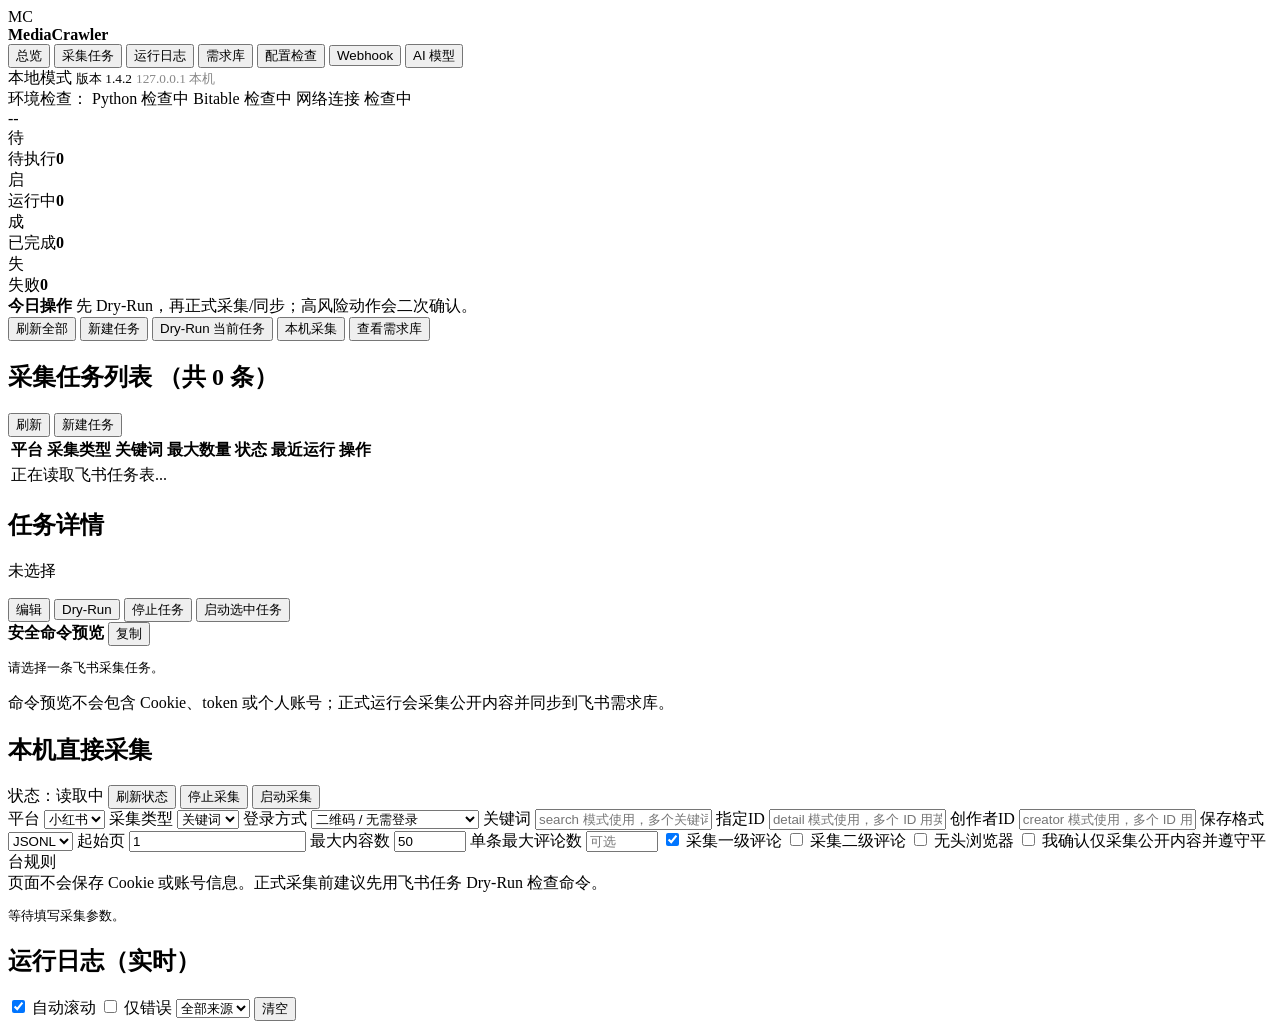
==== api/webui/index.html @ c1ce4d2c "feat: UI cleanup - remove title, move IP to footer, secondary pages for settings" ====
<!doctype html>
<html lang="zh-CN">
  <head>
    <meta charset="UTF-8" />
    <meta name="viewport" content="width=device-width, initial-scale=1.0" />
    <title>MediaCrawler 控制台</title>
    <link rel="stylesheet" href="/static/dashboard.css" />
  </head>
  <body>
    <div class="app-shell">
      <aside class="sidebar">
        <div class="brand">
          <div class="brand-mark">MC</div>
          <strong>MediaCrawler</strong>
        </div>
        <nav class="nav">
          <button class="nav-item active" data-section="overview">总览</button>
          <button class="nav-item" data-section="tasks">采集任务</button>
          <button class="nav-item" data-section="logs">运行日志</button>
          <button class="nav-item" data-section="data">需求库</button>
          <button class="nav-item" data-section="config">配置检查</button>
          <button class="nav-item" data-section="webhook">Webhook</button>
            <button class="nav-item" data-section="llm">AI 模型</button>
        </nav>
        <div class="sidebar-footer">
          <span class="local-dot"></span>
          <span>本地模式</span>
          <small>版本 1.4.2</small>
          <small style="color:#888;margin-top:2px;">127.0.0.1 本机</small>
        </div>
      </aside>

      <main class="workspace">
        <header class="topbar">
  
          <div class="checks" id="envChecks">
            <span>环境检查：</span>
            <span class="check pending">Python 检查中</span>
            <span class="check pending">Bitable 检查中</span>
            <span class="check pending">网络连接 检查中</span>
          </div>
          <div class="clock" id="clock">--</div>
        </header>

        <section class="kpis" id="kpiSection">
          <article class="metric">
            <div class="metric-icon blue">待</div>
            <div><span>待执行</span><strong id="countPending">0</strong></div>
          </article>
          <article class="metric">
            <div class="metric-icon green">启</div>
            <div><span>运行中</span><strong id="countRunning">0</strong></div>
          </article>
          <article class="metric">
            <div class="metric-icon blue">成</div>
            <div><span>已完成</span><strong id="countDone">0</strong></div>
          </article>
          <article class="metric">
            <div class="metric-icon red">失</div>
            <div><span>失败</span><strong id="countFailed">0</strong></div>
          </article>
        </section>

        <section class="quick-actions" id="quickActions">
          <div>
            <strong>今日操作</strong>
            <span>先 Dry-Run，再正式采集/同步；高风险动作会二次确认。</span>
          </div>
          <div class="actions">
            <button id="quickRefreshBtn">刷新全部</button>
            <button id="quickNewTaskBtn">新建任务</button>
            <button id="quickDryRunBtn">Dry-Run 当前任务</button>
            <button id="quickCrawlerBtn">本机采集</button>
            <button id="quickDataBtn">查看需求库</button>
          </div>
        </section>

        <section class="content-grid">
          <section class="panel task-panel">
            <div class="panel-head">
              <h2>采集任务列表 <span id="taskTotal">（共 0 条）</span></h2>
              <div class="actions">
                <button id="refreshBtn">刷新</button>
                <button id="newTaskBtn">新建任务</button>
              </div>
            </div>
            <div class="table-wrap">
              <table>
                <thead>
                  <tr>
                    <th>平台</th>
                    <th>采集类型</th>
                    <th>关键词</th>
                    <th>最大数量</th>
                    <th>状态</th>
                    <th>最近运行</th>
                    <th>操作</th>
                  </tr>
                </thead>
                <tbody id="taskRows">
                  <tr><td colspan="7" class="empty">正在读取飞书任务表...</td></tr>
                </tbody>
              </table>
            </div>
          </section>

          <aside class="panel detail-panel">
            <div class="panel-head">
              <h2>任务详情</h2>
              <span class="status-pill" id="selectedTaskStatus">未选择</span>
            </div>
            <dl class="details" id="taskDetails"></dl>
            <div class="task-actions">
              <button id="editTaskBtn">编辑</button>
              <button id="dryRunBtn">Dry-Run</button>
              <button id="stopRunnerBtn" class="danger">停止任务</button>
              <button id="startBtn" class="primary">启动选中任务</button>
            </div>
            <div class="command-head">
              <strong>安全命令预览</strong>
              <button id="copyCommandBtn">复制</button>
            </div>
            <pre class="command-box" id="commandBox">请选择一条飞书采集任务。</pre>
            <p class="safe-note">命令预览不会包含 Cookie、token 或个人账号；正式运行会采集公开内容并同步到飞书需求库。</p>
          </aside>
        </section>

        <!-- ===== 二级页面（点击导航后显示） ===== -->        <div id="page-data" class="page-panel" style="display:none;">        <section class="panel data-panel" id="dataSection">
          <div class="panel-head">
            <h2>需求库 / 导出文件</h2>
            <div class="actions">
              <span class="status-pill" id="dataStatsText">文件：0</span>
              <button id="refreshDataBtn">刷新文件</button>
            </div>
          </div>
          <div class="table-wrap">
            <table>
              <thead>
                <tr>
                  <th>文件</th>
                  <th>类型</th>
                  <th>记录数</th>
                  <th>大小</th>
                  <th>更新时间</th>
                  <th>操作</th>
                </tr>
              </thead>
              <tbody id="dataFileRows">
                <tr><td colspan="6" class="empty">正在读取导出文件...</td></tr>
              </tbody>
            </table>
          </div>
          <pre class="command-box preview-box" id="dataPreviewBox">选择一个 JSONL/CSV/SQLite 文件后，可预览或同步到飞书需求库。</pre>
        </section>

        </div>        <div id="page-config" class="page-panel" style="display:none;">        <section class="panel config-panel" id="configSection">
          <div class="panel-head">
            <h2>配置检查</h2>
            <button id="refreshConfigBtn">重新检查</button>
          </div>
          <div class="config-grid" id="configGrid"></div>
        </section>
  
        </div>        <div id="page-settings" class="page-panel" style="display:none;">        <section class="panel config-panel" id="webhookSection">
          <div class="panel-head">
            <h2>飞书 Webhook 通知</h2>
            <div class="actions">
              <span id="webhookStatus">状态：未配置</span>
              <button id="saveWebhookBtn">保存</button>
              <button id="testWebhookBtn">测试连接</button>
            </div>
          </div>
          <div class="config-grid" id="webhookGrid">
            <div class="config-item" style="grid-column: 1/-1;">
              <span>Webhook URL（飞书群机器人）</span>
              <input id="webhookUrlInput" type="url" placeholder="https://open.feishu.cn/open-apis/bot/v2/hook/xxxxxxxx" style="width:100%;height:36px;border:1px solid var(--line-strong);border-radius:6px;padding:0 10px;margin-top:8px;" />
            </div>
            <div class="config-item" style="grid-column: 1/-1;background:var(--blue-soft);">
              <span>使用方法</span>
              <div style="margin-top:6px;font-size:13px;line-height:1.8;">
                1. 打开飞书群 → 设置 → 群机器人 → 添加自定义机器人<br/>
                2. 复制 Webhook URL 粘贴到上方输入框，点击保存<br/>
                3. 点"测试连接"确认可用<br/>
                4. 采集完成后自动推送结果到群
              </div>
            </div>
          </div>
        </section>

        <section class="panel config-panel" id="llmSection">
          <div class="panel-head">
            <h2>LLM AI 模型配置</h2>
            <div class="actions">
              <span id="llmStatus">状态：未配置</span>
              <button id="saveLlmBtn">保存</button>
              <button id="testLlmBtn">测试连接</button>
            </div>
          </div>
          <div class="config-grid" id="llmGrid">
            <div class="config-item" style="grid-column: 1/-1;">
              <span>API Key</span>
              <input id="llmApiKeyInput" type="password" placeholder="输入 API Key（保存后不回显）" style="width:100%;height:36px;border:1px solid var(--line-strong);border-radius:6px;padding:0 10px;margin-top:8px;" />
            </div>
            <div class="config-item" style="grid-column: 1/-1;">
              <span>API URL</span>
              <input id="llmApiUrlInput" type="url" placeholder="https://api.deepseek.com/v1/chat/completions" style="width:100%;height:36px;border:1px solid var(--line-strong);border-radius:6px;padding:0 10px;margin-top:8px;" />
            </div>
            <div class="config-item" style="grid-column: 1/-1;">
              <span>模型名称</span>
              <input id="llmModelInput" type="text" placeholder="deepseek-v4-flash" style="width:100%;height:36px;border:1px solid var(--line-strong);border-radius:6px;padding:0 10px;margin-top:8px;" />
            </div>
            <div class="config-item" style="grid-column: 1/-1;background:var(--blue-soft);">
              <span>说明</span>
              <div style="margin-top:6px;font-size:13px;line-height:1.8;">
                配置 AI 痛点分析用的模型 API，支持任何 OpenAI 兼容接口。<br/>
                API Key 保存后不会明文回显，只显示前4位和后4位。<br/>
                如果不配置，AI 方案生成会使用预设模板代替。
              </div>
            </div>
          </div>
        </section>

        </div>        <section class="panel crawler-panel" id="crawlerSection">
          <div class="panel-head">
            <h2>本机直接采集</h2>
            <div class="actions">
              <span class="status-pill" id="crawlerStatusText">状态：读取中</span>
              <button id="refreshCrawlerBtn">刷新状态</button>
              <button id="stopCrawlerBtn">停止采集</button>
              <button id="startCrawlerBtn" class="primary">启动采集</button>
            </div>
          </div>
          <form class="control-form" id="crawlerForm">
            <label>平台
              <select name="platform">
                <option value="xhs">小红书</option>
                <option value="dy">抖音</option>
                <option value="ks">快手</option>
                <option value="bili">Bilibili</option>
                <option value="wb">微博</option>
                <option value="tieba">贴吧</option>
                <option value="zhihu">知乎</option>
              </select>
            </label>
            <label>采集类型
              <select name="crawler_type" id="crawlerType">
                <option value="search">关键词</option>
                <option value="detail">指定ID</option>
                <option value="creator">创作者</option>
              </select>
            </label>
            <label>登录方式
              <select name="login_type">
                <option value="qrcode">二维码 / 无需登录</option>
                <option value="phone">手机号</option>
                <option value="cookie">Cookie（不在页面输入）</option>
              </select>
            </label>
            <label class="mode-field" data-mode="search">关键词
              <input name="keywords" placeholder="search 模式使用，多个关键词用英文逗号分隔" />
            </label>
            <label class="mode-field" data-mode="detail">指定ID
              <input name="specified_ids" placeholder="detail 模式使用，多个 ID 用英文逗号分隔" />
            </label>
            <label class="mode-field" data-mode="creator">创作者ID
              <input name="creator_ids" placeholder="creator 模式使用，多个 ID 用英文逗号分隔" />
            </label>
            <label>保存格式
              <select name="save_option">
                <option value="jsonl">JSONL</option>
                <option value="csv">CSV</option>
                <option value="sqlite">SQLite</option>
                <option value="json">JSON</option>
                <option value="excel">Excel</option>
              </select>
            </label>
            <label>起始页
              <input name="start_page" type="number" min="1" value="1" />
            </label>
            <label>最大内容数
              <input name="max_notes_count" type="number" min="1" max="10000" value="50" />
            </label>
            <label>单条最大评论数
              <input name="max_comments_count" type="number" min="1" max="10000" placeholder="可选" />
            </label>
            <label class="checkline"><input name="enable_comments" type="checkbox" checked /> 采集一级评论</label>
            <label class="checkline"><input name="enable_sub_comments" type="checkbox" /> 采集二级评论</label>
            <label class="checkline"><input name="headless" type="checkbox" /> 无头浏览器</label>
            <label class="checkline confirm-line"><input name="confirm_public" type="checkbox" /> 我确认仅采集公开内容并遵守平台规则</label>
          </form>
          <div class="inline-note">页面不会保存 Cookie 或账号信息。正式采集前建议先用飞书任务 Dry-Run 检查命令。</div>
          <pre class="command-box preview-box" id="crawlerPayloadPreview">等待填写采集参数。</pre>
        </section>

        <section class="panel log-panel">
          <div class="panel-head">
            <h2>运行日志（实时）</h2>
            <div class="actions">
              <label><input type="checkbox" id="autoScroll" checked /> 自动滚动</label>
              <label><input type="checkbox" id="errorsOnly" /> 仅错误</label>
              <select id="logSource">
                <option value="all">全部来源</option>
                <option value="feishu">飞书任务</option>
                <option value="crawler">本机采集</option>
              </select>
              <button id="clearLogsBtn">清空</button>
            </div>
          </div>
          <div class="terminal" id="logBox"></div>
        </section>

        <!-- ===== LLM AI 模型配置 ===== -->
    </main>
    </div>

    <dialog id="taskDialog">
      <form method="dialog" class="task-form" id="taskForm">
        <div class="panel-head">
          <h2 id="taskDialogTitle">新建飞书采集任务</h2>
          <button id="closeTaskDialogBtn" type="button">关闭</button>
        </div>
        <input name="record_id" type="hidden" />
        <label>平台
          <select name="platform">
            <option>微博</option>
            <option>小红书</option>
            <option>抖音</option>
            <option>哔哩哔哩</option>
            <option>知乎</option>
            <option>贴吧</option>
          </select>
        </label>
        <label>采集类型
          <select name="crawler_type">
            <option>关键词</option>
            <option>详情</option>
            <option>创作者</option>
          </select>
        </label>
        <label>关键词
          <input name="keywords" placeholder="例如：旅游 攻略 杭州" />
        </label>
        <label>指定ID
          <input name="specified_id" placeholder="详情采集时填写" />
        </label>
        <label>创作者ID
          <input name="creator_id" placeholder="创作者采集时填写" />
        </label>
        <label>最大数量
          <input name="max_notes_count" type="number" value="50" min="1" max="10000" />
        </label>
        <label>登录方式
          <select name="login_type">
            <option>无需登录</option>
            <option>二维码</option>
            <option>cookie</option>
          </select>
        </label>
        <label>状态
          <select name="status">
            <option>待执行</option>
            <option>运行中</option>
            <option>已完成</option>
            <option>失败</option>
          </select>
        </label>
        <label class="checkline"><input name="enable_comments" type="checkbox" checked /> 采集一级评论</label>
        <label class="checkline"><input name="enable_sub_comments" type="checkbox" /> 采集二级评论</label>
        <button class="primary wide" id="submitTaskBtn" type="submit">保存到飞书任务表</button>
      </form>
    </dialog>

    <script src="/static/dashboard.js"></script>
  </body>
</html>
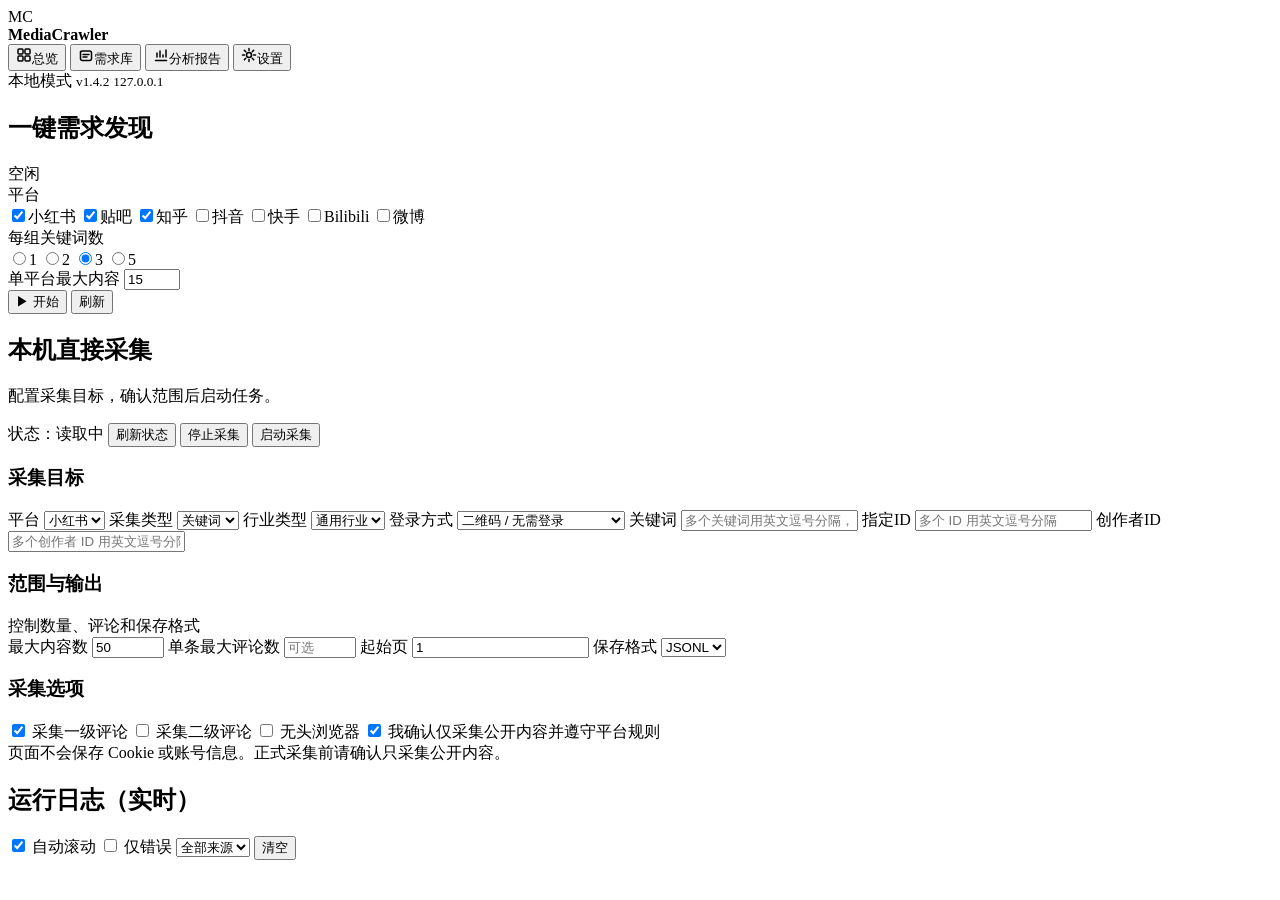
==== commit 7e9bd199: "feat: auto-demand pipeline, UI improvements, Feishu webhook fixes - Add auto-demand discovery pipeli" ====
--- a/api/webui/index.html
+++ b/api/webui/index.html
@@ -4,7 +4,7 @@
     <meta charset="UTF-8" />
     <meta name="viewport" content="width=device-width, initial-scale=1.0" />
     <title>MediaCrawler 控制台</title>
-    <link rel="stylesheet" href="/static/dashboard.css" />
+    <link rel="stylesheet" href="/static/dashboard.css?v=20260628-11" />
   </head>
   <body>
     <div class="app-shell">
@@ -14,54 +14,55 @@
           <strong>MediaCrawler</strong>
         </div>
         <nav class="nav">
-          <button class="nav-item active" data-section="overview">总览</button>
-          <button class="nav-item" data-section="tasks">采集任务</button>
-          <button class="nav-item" data-section="logs">运行日志</button>
-          <button class="nav-item" data-section="data">需求库</button>
-          <button class="nav-item" data-section="config">配置检查</button>
-          <button class="nav-item" data-section="webhook">Webhook</button>
-            <button class="nav-item" data-section="llm">AI 模型</button>
+          <button class="nav-item active" data-section="overview">
+            <svg width="16" height="16" viewBox="0 0 16 16" fill="none"><rect x="2" y="2" width="5" height="5" rx="1" stroke="currentColor" stroke-width="1.5"/><rect x="9" y="2" width="5" height="5" rx="1" stroke="currentColor" stroke-width="1.5"/><rect x="2" y="9" width="5" height="5" rx="1" stroke="currentColor" stroke-width="1.5"/><rect x="9" y="9" width="5" height="5" rx="1" stroke="currentColor" stroke-width="1.5"/></svg>总览
+          </button>
+          <button class="nav-item" data-section="data">
+            <svg width="16" height="16" viewBox="0 0 16 16" fill="none"><path d="M2.5 4.5v7c0 1 .8 2 2 2h7c1.2 0 2-1 2-2V6c0-1-.8-2-2-2H4.5c-1.2 0-2 1-2 2z" stroke="currentColor" stroke-width="1.5" stroke-linejoin="round"/><path d="M5 7.5h6M5 10h4" stroke="currentColor" stroke-width="1.5" stroke-linecap="round"/></svg>需求库
+          </button>
+          <button class="nav-item" data-section="analysis">
+            <svg width="16" height="16" viewBox="0 0 16 16" fill="none"><path d="M2.5 13.5h11" stroke="currentColor" stroke-width="1.5" stroke-linecap="round"/><path d="M4 10V6M7 10V4M10 10V8M13 10V3" stroke="currentColor" stroke-width="1.5" stroke-linecap="round"/></svg>分析报告
+          </button>
+          <button class="nav-item" data-section="settings">
+            <svg width="16" height="16" viewBox="0 0 16 16" fill="none"><circle cx="8" cy="8" r="2.5" stroke="currentColor" stroke-width="1.5"/><path d="M8 1.5v2M8 12.5v2M1.5 8h2M12.5 8h2M3.4 3.4l1.4 1.4M11.2 11.2l1.4 1.4M3.4 12.6l1.4-1.4M11.2 4.8l1.4-1.4" stroke="currentColor" stroke-width="1.5" stroke-linecap="round"/></svg>设置
+          </button>
         </nav>
         <div class="sidebar-footer">
-          <span class="local-dot"></span>
-          <span>本地模式</span>
-          <small>版本 1.4.2</small>
-          <small style="color:#888;margin-top:2px;">127.0.0.1 本机</small>
+          <span class="local-status"><span class="local-dot"></span>本地模式</span>
+          <small>v1.4.2</small>
+          <small>127.0.0.1</small>
         </div>
       </aside>
 
       <main class="workspace">
-        <header class="topbar">
-  
-          <div class="checks" id="envChecks">
-            <span>环境检查：</span>
-            <span class="check pending">Python 检查中</span>
-            <span class="check pending">Bitable 检查中</span>
-            <span class="check pending">网络连接 检查中</span>
-          </div>
-          <div class="clock" id="clock">--</div>
-        </header>
-
-        <section class="kpis" id="kpiSection">
+        <section class="kpis" id="kpiSection" hidden>
           <article class="metric">
-            <div class="metric-icon blue">待</div>
+            <div class="metric-icon blue">
+              <svg width="20" height="20" viewBox="0 0 20 20" fill="none"><circle cx="10" cy="10" r="7" stroke="#fff" stroke-width="2"/><path d="M10 7v3l2 2" stroke="#fff" stroke-width="1.8" stroke-linecap="round"/></svg>
+            </div>
             <div><span>待执行</span><strong id="countPending">0</strong></div>
           </article>
           <article class="metric">
-            <div class="metric-icon green">启</div>
+            <div class="metric-icon green">
+              <svg width="20" height="20" viewBox="0 0 20 20" fill="none"><path d="M4 10l4 4 8-8" stroke="#fff" stroke-width="2.2" stroke-linecap="round" stroke-linejoin="round"/></svg>
+            </div>
             <div><span>运行中</span><strong id="countRunning">0</strong></div>
           </article>
           <article class="metric">
-            <div class="metric-icon blue">成</div>
+            <div class="metric-icon" style="background:#6366f1">
+              <svg width="20" height="20" viewBox="0 0 20 20" fill="none"><rect x="3" y="3" width="14" height="14" rx="3" stroke="#fff" stroke-width="2"/><path d="M7 10l2 2 4-4" stroke="#fff" stroke-width="1.8" stroke-linecap="round" stroke-linejoin="round"/></svg>
+            </div>
             <div><span>已完成</span><strong id="countDone">0</strong></div>
           </article>
           <article class="metric">
-            <div class="metric-icon red">失</div>
+            <div class="metric-icon red">
+              <svg width="20" height="20" viewBox="0 0 20 20" fill="none"><circle cx="10" cy="10" r="7" stroke="#fff" stroke-width="2"/><path d="M7.5 7.5l5 5M12.5 7.5l-5 5" stroke="#fff" stroke-width="1.8" stroke-linecap="round"/></svg>
+            </div>
             <div><span>失败</span><strong id="countFailed">0</strong></div>
           </article>
         </section>
 
-        <section class="quick-actions" id="quickActions">
+        <section class="quick-actions" id="quickActions" hidden>
           <div>
             <strong>今日操作</strong>
             <span>先 Dry-Run，再正式采集/同步；高风险动作会二次确认。</span>
@@ -75,7 +76,7 @@
           </div>
         </section>
 
-        <section class="content-grid">
+        <section class="content-grid" hidden>
           <section class="panel task-panel">
             <div class="panel-head">
               <h2>采集任务列表 <span id="taskTotal">（共 0 条）</span></h2>
@@ -98,7 +99,7 @@
                   </tr>
                 </thead>
                 <tbody id="taskRows">
-                  <tr><td colspan="7" class="empty">正在读取飞书任务表...</td></tr>
+                  <tr><td colspan="7" class="empty">暂无本地任务。</td></tr>
                 </tbody>
               </table>
             </div>
@@ -120,197 +121,383 @@
               <strong>安全命令预览</strong>
               <button id="copyCommandBtn">复制</button>
             </div>
-            <pre class="command-box" id="commandBox">请选择一条飞书采集任务。</pre>
-            <p class="safe-note">命令预览不会包含 Cookie、token 或个人账号；正式运行会采集公开内容并同步到飞书需求库。</p>
+            <pre class="command-box" id="commandBox">请选择一条采集任务。</pre>
+            <p class="safe-note">命令预览不会包含 Cookie、token 或个人账号；正式运行只采集公开内容。</p>
           </aside>
         </section>
 
-        <!-- ===== 二级页面（点击导航后显示） ===== -->        <div id="page-data" class="page-panel" style="display:none;">        <section class="panel data-panel" id="dataSection">
-          <div class="panel-head">
-            <h2>需求库 / 导出文件</h2>
-            <div class="actions">
-              <span class="status-pill" id="dataStatsText">文件：0</span>
-              <button id="refreshDataBtn">刷新文件</button>
-            </div>
-          </div>
-          <div class="table-wrap">
-            <table>
-              <thead>
-                <tr>
-                  <th>文件</th>
-                  <th>类型</th>
-                  <th>记录数</th>
-                  <th>大小</th>
-                  <th>更新时间</th>
-                  <th>操作</th>
-                </tr>
-              </thead>
-              <tbody id="dataFileRows">
-                <tr><td colspan="6" class="empty">正在读取导出文件...</td></tr>
-              </tbody>
-            </table>
-          </div>
-          <pre class="command-box preview-box" id="dataPreviewBox">选择一个 JSONL/CSV/SQLite 文件后，可预览或同步到飞书需求库。</pre>
-        </section>
-
-        </div>        <div id="page-config" class="page-panel" style="display:none;">        <section class="panel config-panel" id="configSection">
-          <div class="panel-head">
-            <h2>配置检查</h2>
-            <button id="refreshConfigBtn">重新检查</button>
-          </div>
-          <div class="config-grid" id="configGrid"></div>
-        </section>
-  
-        </div>        <div id="page-settings" class="page-panel" style="display:none;">        <section class="panel config-panel" id="webhookSection">
-          <div class="panel-head">
-            <h2>飞书 Webhook 通知</h2>
-            <div class="actions">
-              <span id="webhookStatus">状态：未配置</span>
-              <button id="saveWebhookBtn">保存</button>
-              <button id="testWebhookBtn">测试连接</button>
-            </div>
-          </div>
-          <div class="config-grid" id="webhookGrid">
-            <div class="config-item" style="grid-column: 1/-1;">
-              <span>Webhook URL（飞书群机器人）</span>
-              <input id="webhookUrlInput" type="url" placeholder="https://open.feishu.cn/open-apis/bot/v2/hook/xxxxxxxx" style="width:100%;height:36px;border:1px solid var(--line-strong);border-radius:6px;padding:0 10px;margin-top:8px;" />
-            </div>
-            <div class="config-item" style="grid-column: 1/-1;background:var(--blue-soft);">
-              <span>使用方法</span>
-              <div style="margin-top:6px;font-size:13px;line-height:1.8;">
-                1. 打开飞书群 → 设置 → 群机器人 → 添加自定义机器人<br/>
-                2. 复制 Webhook URL 粘贴到上方输入框，点击保存<br/>
-                3. 点"测试连接"确认可用<br/>
-                4. 采集完成后自动推送结果到群
-              </div>
-            </div>
-          </div>
-        </section>
-
-        <section class="panel config-panel" id="llmSection">
-          <div class="panel-head">
-            <h2>LLM AI 模型配置</h2>
-            <div class="actions">
-              <span id="llmStatus">状态：未配置</span>
-              <button id="saveLlmBtn">保存</button>
-              <button id="testLlmBtn">测试连接</button>
-            </div>
-          </div>
-          <div class="config-grid" id="llmGrid">
-            <div class="config-item" style="grid-column: 1/-1;">
-              <span>API Key</span>
-              <input id="llmApiKeyInput" type="password" placeholder="输入 API Key（保存后不回显）" style="width:100%;height:36px;border:1px solid var(--line-strong);border-radius:6px;padding:0 10px;margin-top:8px;" />
-            </div>
-            <div class="config-item" style="grid-column: 1/-1;">
-              <span>API URL</span>
-              <input id="llmApiUrlInput" type="url" placeholder="https://api.deepseek.com/v1/chat/completions" style="width:100%;height:36px;border:1px solid var(--line-strong);border-radius:6px;padding:0 10px;margin-top:8px;" />
-            </div>
-            <div class="config-item" style="grid-column: 1/-1;">
-              <span>模型名称</span>
-              <input id="llmModelInput" type="text" placeholder="deepseek-v4-flash" style="width:100%;height:36px;border:1px solid var(--line-strong);border-radius:6px;padding:0 10px;margin-top:8px;" />
-            </div>
-            <div class="config-item" style="grid-column: 1/-1;background:var(--blue-soft);">
-              <span>说明</span>
-              <div style="margin-top:6px;font-size:13px;line-height:1.8;">
-                配置 AI 痛点分析用的模型 API，支持任何 OpenAI 兼容接口。<br/>
-                API Key 保存后不会明文回显，只显示前4位和后4位。<br/>
-                如果不配置，AI 方案生成会使用预设模板代替。
-              </div>
-            </div>
-          </div>
-        </section>
-
-        </div>        <section class="panel crawler-panel" id="crawlerSection">
-          <div class="panel-head">
-            <h2>本机直接采集</h2>
-            <div class="actions">
-              <span class="status-pill" id="crawlerStatusText">状态：读取中</span>
-              <button id="refreshCrawlerBtn">刷新状态</button>
-              <button id="stopCrawlerBtn">停止采集</button>
-              <button id="startCrawlerBtn" class="primary">启动采集</button>
-            </div>
-          </div>
-          <form class="control-form" id="crawlerForm">
-            <label>平台
-              <select name="platform">
-                <option value="xhs">小红书</option>
-                <option value="dy">抖音</option>
-                <option value="ks">快手</option>
-                <option value="bili">Bilibili</option>
-                <option value="wb">微博</option>
-                <option value="tieba">贴吧</option>
-                <option value="zhihu">知乎</option>
-              </select>
-            </label>
-            <label>采集类型
-              <select name="crawler_type" id="crawlerType">
-                <option value="search">关键词</option>
-                <option value="detail">指定ID</option>
-                <option value="creator">创作者</option>
-              </select>
-            </label>
-            <label>登录方式
-              <select name="login_type">
-                <option value="qrcode">二维码 / 无需登录</option>
-                <option value="phone">手机号</option>
-                <option value="cookie">Cookie（不在页面输入）</option>
-              </select>
-            </label>
-            <label class="mode-field" data-mode="search">关键词
-              <input name="keywords" placeholder="search 模式使用，多个关键词用英文逗号分隔" />
-            </label>
-            <label class="mode-field" data-mode="detail">指定ID
-              <input name="specified_ids" placeholder="detail 模式使用，多个 ID 用英文逗号分隔" />
-            </label>
-            <label class="mode-field" data-mode="creator">创作者ID
-              <input name="creator_ids" placeholder="creator 模式使用，多个 ID 用英文逗号分隔" />
-            </label>
-            <label>保存格式
-              <select name="save_option">
-                <option value="jsonl">JSONL</option>
-                <option value="csv">CSV</option>
-                <option value="sqlite">SQLite</option>
-                <option value="json">JSON</option>
-                <option value="excel">Excel</option>
-              </select>
-            </label>
-            <label>起始页
-              <input name="start_page" type="number" min="1" value="1" />
-            </label>
-            <label>最大内容数
-              <input name="max_notes_count" type="number" min="1" max="10000" value="50" />
-            </label>
-            <label>单条最大评论数
-              <input name="max_comments_count" type="number" min="1" max="10000" placeholder="可选" />
-            </label>
-            <label class="checkline"><input name="enable_comments" type="checkbox" checked /> 采集一级评论</label>
-            <label class="checkline"><input name="enable_sub_comments" type="checkbox" /> 采集二级评论</label>
-            <label class="checkline"><input name="headless" type="checkbox" /> 无头浏览器</label>
-            <label class="checkline confirm-line"><input name="confirm_public" type="checkbox" /> 我确认仅采集公开内容并遵守平台规则</label>
-          </form>
-          <div class="inline-note">页面不会保存 Cookie 或账号信息。正式采集前建议先用飞书任务 Dry-Run 检查命令。</div>
-          <pre class="command-box preview-box" id="crawlerPayloadPreview">等待填写采集参数。</pre>
-        </section>
-
-        <section class="panel log-panel">
-          <div class="panel-head">
-            <h2>运行日志（实时）</h2>
-            <div class="actions">
-              <label><input type="checkbox" id="autoScroll" checked /> 自动滚动</label>
-              <label><input type="checkbox" id="errorsOnly" /> 仅错误</label>
-              <select id="logSource">
-                <option value="all">全部来源</option>
-                <option value="feishu">飞书任务</option>
-                <option value="crawler">本机采集</option>
-              </select>
-              <button id="clearLogsBtn">清空</button>
-            </div>
-          </div>
-          <div class="terminal" id="logBox"></div>
-        </section>
-
-        <!-- ===== LLM AI 模型配置 ===== -->
-    </main>
+        <!-- ===== 二级页面（点击导航后显示） ===== -->
+        <div id="page-data" class="page-panel" style="display:none;">
+          <section class="panel data-panel" id="dataSection">
+            <div class="panel-head">
+              <h2>需求库 / 导出文件</h2>
+              <div class="actions">
+                <span class="status-pill" id="dataStatsText">文件：0</span>
+                <button id="refreshDataBtn">刷新文件</button>
+              </div>
+            </div>
+            <div class="table-wrap">
+              <table>
+                <thead>
+                  <tr>
+                    <th>文件</th>
+                    <th>类型</th>
+                    <th>记录数</th>
+                    <th>大小</th>
+                    <th>更新时间</th>
+                    <th>操作</th>
+                  </tr>
+                </thead>
+                <tbody id="dataFileRows">
+                  <tr><td colspan="6" class="empty">正在读取导出文件...</td></tr>
+                </tbody>
+              </table>
+            </div>
+            <pre class="command-box preview-box" id="dataPreviewBox">选择一个 JSONL/CSV/SQLite 文件后，可预览或生成分析报告。</pre>
+          </section>
+        </div>
+
+        <div id="page-settings" class="page-panel" style="display:none;">
+          <section class="panel config-panel" id="configSection">
+            <div class="panel-head">
+              <h2>配置检查</h2>
+              <button id="refreshConfigBtn">重新检查</button>
+            </div>
+            <div class="config-grid" id="configGrid"></div>
+          </section>
+
+          <section class="panel config-panel" id="webhookSection">
+            <div class="panel-head">
+              <h2>飞书 Webhook 通知</h2>
+              <div class="actions">
+                <span id="webhookStatus">状态：未配置</span>
+                <button id="saveWebhookBtn">保存</button>
+                <button id="testWebhookBtn">测试连接</button>
+              </div>
+            </div>
+            <div class="config-grid" id="webhookGrid">
+              <div class="config-item config-item--wide">
+                <span>Webhook URL（飞书群机器人）</span>
+                <input id="webhookUrlInput" type="url" class="config-input" placeholder="https://open.feishu.cn/open-apis/bot/v2/hook/xxxxxxxx" />
+              </div>
+              <div class="config-item config-item--wide config-item--info">
+                <span>使用方法</span>
+                <div class="config-help">
+                  1. 打开飞书群 → 设置 → 群机器人 → 添加自定义机器人<br/>
+                  2. 复制 Webhook URL 粘贴到上方输入框，点击保存<br/>
+                  3. 点"测试连接"确认可用<br/>
+                  4. 采集完成后自动推送结果到群
+                </div>
+              </div>
+            </div>
+          </section>
+
+          <section class="panel config-panel" id="llmSection">
+            <div class="panel-head">
+              <h2>LLM AI 模型配置</h2>
+              <div class="actions">
+                <span id="llmStatus">状态：未配置</span>
+                <button id="saveLlmBtn">保存</button>
+                <button id="testLlmBtn">测试连接</button>
+              </div>
+            </div>
+            <div class="config-grid" id="llmGrid">
+              <div class="config-item config-item--wide">
+                <span>API Key</span>
+                <input id="llmApiKeyInput" type="password" class="config-input" placeholder="输入 API Key（保存后不回显）" />
+              </div>
+              <div class="config-item config-item--wide">
+                <span>API URL</span>
+                <input id="llmApiUrlInput" type="url" class="config-input" placeholder="https://api.deepseek.com/v1/chat/completions" />
+              </div>
+              <div class="config-item config-item--wide">
+                <span>模型名称</span>
+                <input id="llmModelInput" type="text" class="config-input" placeholder="deepseek-v4-flash" />
+              </div>
+              <div class="config-item config-item--wide config-item--info">
+                <span>说明</span>
+                <div class="config-help">
+                  配置 AI 痛点分析用的模型 API，支持任何 OpenAI 兼容接口。<br/>
+                  API Key 保存后不会明文回显，只显示前4位和后4位。<br/>
+                  如果不配置，AI 方案生成会使用预设模板代替。
+                </div>
+              </div>
+            </div>
+          </section>
+        </div>
+
+        <div id="page-overview" class="page-panel">
+          <section class="pipeline-panel" id="pipelineSection">
+            <div class="panel-head">
+              <h2>一键需求发现</h2>
+              <span class="status-pill" id="pipelineStatus">空闲</span>
+            </div>
+            <div class="pipeline-body">
+              <div class="pipeline-config">
+                <div class="pipeline-field pipeline-platforms">
+                  <span class="pipeline-label">平台</span>
+                  <div class="chip-group" id="pipelinePlatforms">
+                    <label class="choice-chip"><input type="checkbox" value="xhs" checked />小红书</label>
+                    <label class="choice-chip"><input type="checkbox" value="tieba" checked />贴吧</label>
+                    <label class="choice-chip"><input type="checkbox" value="zhihu" checked />知乎</label>
+                    <label class="choice-chip"><input type="checkbox" value="dy" />抖音</label>
+                    <label class="choice-chip"><input type="checkbox" value="ks" />快手</label>
+                    <label class="choice-chip"><input type="checkbox" value="bili" />Bilibili</label>
+                    <label class="choice-chip"><input type="checkbox" value="wb" />微博</label>
+                  </div>
+                </div>
+                <div class="pipeline-field">
+                  <span class="pipeline-label">每组关键词数</span>
+                  <div class="segmented" id="pipelineKeywordCount">
+                    <label><input type="radio" name="pipelineKeywordCount" value="1" />1</label>
+                    <label><input type="radio" name="pipelineKeywordCount" value="2" />2</label>
+                    <label><input type="radio" name="pipelineKeywordCount" value="3" checked />3</label>
+                    <label><input type="radio" name="pipelineKeywordCount" value="5" />5</label>
+                  </div>
+                </div>
+                <label class="pipeline-field pipeline-number">
+                  <span class="pipeline-label">单平台最大内容</span>
+                  <input id="pipelineMaxNotes" type="number" value="15" min="1" max="100" />
+                </label>
+              </div>
+              <div class="pipeline-actions">
+                <button id="startPipelineBtn" class="primary">▶ 开始</button>
+                <button id="refreshPipelineBtn">刷新</button>
+              </div>
+            </div>
+            <div class="pipeline-result" id="pipelineResult" hidden></div>
+          </section>
+
+          <section class="panel crawler-panel" id="crawlerSection">
+              <div class="panel-head">
+                <div>
+                  <h2>本机直接采集</h2>
+                  <p class="panel-subtitle">配置采集目标，确认范围后启动任务。</p>
+                </div>
+                <div class="actions">
+                  <span class="status-pill" id="crawlerStatusText">状态：读取中</span>
+                  <button id="refreshCrawlerBtn">刷新状态</button>
+                  <button id="stopCrawlerBtn">停止采集</button>
+                  <button id="startCrawlerBtn" class="primary">启动采集</button>
+                </div>
+              </div>
+              <div class="crawler-workbench">
+                <form class="control-form" id="crawlerForm">
+                  <section class="form-section">
+                    <div class="section-title">
+                      <h3>采集目标</h3>
+                    </div>
+                    <div class="form-grid target-grid">
+                      <label>平台
+                        <select name="platform">
+                          <option value="xhs">小红书</option>
+                          <option value="dy">抖音</option>
+                          <option value="ks">快手</option>
+                          <option value="bili">Bilibili</option>
+                          <option value="wb">微博</option>
+                          <option value="tieba">贴吧</option>
+                          <option value="zhihu">知乎</option>
+                        </select>
+                      </label>
+                      <label>采集类型
+                        <select name="crawler_type" id="crawlerType">
+                          <option value="search">关键词</option>
+                          <option value="detail">指定ID</option>
+                          <option value="creator">创作者</option>
+                        </select>
+                      </label>
+                      <label>行业类型
+                        <select name="industry_type">
+                          <option value="general">通用行业</option>
+                          <option value="ecommerce">电商零售</option>
+                          <option value="local_life">本地生活</option>
+                          <option value="food">餐饮食品</option>
+                          <option value="travel">旅游出行</option>
+                          <option value="education">教育培训</option>
+                          <option value="beauty">美妆个护</option>
+                          <option value="mother_baby">母婴亲子</option>
+                          <option value="healthcare">医疗健康</option>
+                          <option value="home">家居家装</option>
+                          <option value="real_estate">房产物业</option>
+                          <option value="auto">汽车出行</option>
+                          <option value="finance">金融保险</option>
+                          <option value="enterprise">企业服务</option>
+                          <option value="recruitment">招聘职场</option>
+                          <option value="technology">数码科技</option>
+                          <option value="game">游戏娱乐</option>
+                          <option value="culture">文旅内容</option>
+                          <option value="agriculture">农业生鲜</option>
+                          <option value="sports">运动户外</option>
+                          <option value="fashion">服饰鞋包</option>
+                          <option value="pet">宠物服务</option>
+                        </select>
+                      </label>
+                      <label>登录方式
+                        <select name="login_type">
+                          <option value="qrcode">二维码 / 无需登录</option>
+                          <option value="phone">手机号</option>
+                          <option value="cookie">Cookie（不在页面输入）</option>
+                        </select>
+                      </label>
+                      <label class="mode-field wide-field" data-mode="search">关键词
+                        <input name="keywords" placeholder="多个关键词用英文逗号分隔，例如：露营装备, 亲子旅行" />
+                      </label>
+                      <label class="mode-field wide-field" data-mode="detail">指定ID
+                        <input name="specified_ids" placeholder="多个 ID 用英文逗号分隔" />
+                      </label>
+                      <label class="mode-field wide-field" data-mode="creator">创作者ID
+                        <input name="creator_ids" placeholder="多个创作者 ID 用英文逗号分隔" />
+                      </label>
+                    </div>
+                  </section>
+
+                  <section class="form-section">
+                    <div class="section-title">
+                      <h3>范围与输出</h3>
+                      <span>控制数量、评论和保存格式</span>
+                    </div>
+                    <div class="form-grid range-grid">
+                      <label>最大内容数
+                        <input name="max_notes_count" type="number" min="1" max="10000" value="50" />
+                      </label>
+                      <label>单条最大评论数
+                        <input name="max_comments_count" type="number" min="1" max="10000" placeholder="可选" />
+                      </label>
+                      <label>起始页
+                        <input name="start_page" type="number" min="1" value="1" />
+                      </label>
+                      <label>保存格式
+                        <select name="save_option">
+                          <option value="jsonl">JSONL</option>
+                          <option value="csv">CSV</option>
+                          <option value="sqlite">SQLite</option>
+                          <option value="json">JSON</option>
+                          <option value="excel">Excel</option>
+                        </select>
+                      </label>
+                    </div>
+                  </section>
+
+                  <section class="form-section compact-section">
+                    <div class="section-title">
+                      <h3>采集选项</h3>
+                    </div>
+                    <div class="option-grid">
+                      <label class="checkline"><input name="enable_comments" type="checkbox" checked /> 采集一级评论</label>
+                      <label class="checkline"><input name="enable_sub_comments" type="checkbox" /> 采集二级评论</label>
+                      <label class="checkline"><input name="headless" type="checkbox" /> 无头浏览器</label>
+                      <label class="checkline"><input name="confirm_public" type="checkbox" checked /> 我确认仅采集公开内容并遵守平台规则</label>
+                    </div>
+                  </section>
+                </form>
+              </div>
+              <div class="inline-note">页面不会保存 Cookie 或账号信息。正式采集前请确认只采集公开内容。</div>
+              <pre class="command-box preview-box" id="crawlerPayloadPreview" hidden>等待填写采集参数。</pre>
+            </section>
+
+          <section class="panel log-panel">
+            <div class="panel-head">
+              <h2>运行日志（实时）</h2>
+              <div class="actions">
+                <label><input type="checkbox" id="autoScroll" checked /> 自动滚动</label>
+                <label><input type="checkbox" id="errorsOnly" /> 仅错误</label>
+                <select id="logSource">
+                  <option value="all">全部来源</option>
+                  <option value="pipeline">一键需求</option>
+                  <option value="feishu">历史任务</option>
+                  <option value="crawler">本机采集</option>
+                </select>
+                <button id="clearLogsBtn">清空</button>
+              </div>
+            </div>
+            <div class="terminal" id="logBox"></div>
+          </section>
+        </div>
+
+        <div id="page-analysis" class="page-panel" style="display:none;">
+          <section class="panel analysis-report-panel" id="analysisReportSection">
+            <div class="panel-head">
+              <h2>分析报告</h2>
+              <div class="actions">
+                <span class="status-pill" id="analysisReportStatus">暂无报告</span>
+                <button id="clearAnalysisReportBtn">清空报告</button>
+              </div>
+            </div>
+
+            <div class="report-summary">
+              <div class="report-stat">
+                <div class="report-stat-icon blue">
+                  <svg width="20" height="20" viewBox="0 0 20 20" fill="none"><rect x="2" y="2" width="16" height="16" rx="3" stroke="currentColor" stroke-width="1.6"/><path d="M6.5 7.5h7M6.5 10.5h7M6.5 13.5h4.5" stroke="currentColor" stroke-width="1.4" stroke-linecap="round"/></svg>
+                </div>
+                <div class="report-stat-body">
+                  <span>总记录</span>
+                  <strong id="reportTotal">0</strong>
+                </div>
+              </div>
+              <div class="report-stat">
+                <div class="report-stat-icon green">
+                  <svg width="20" height="20" viewBox="0 0 20 20" fill="none"><path d="M3 14V8l4 3 4-6" stroke="currentColor" stroke-width="1.6" stroke-linecap="round" stroke-linejoin="round"/><circle cx="7" cy="11" r="1.3" fill="currentColor"/><circle cx="11" cy="5" r="1.3" fill="currentColor"/></svg>
+                </div>
+                <div class="report-stat-body">
+                  <span>需求分类</span>
+                  <strong id="reportCategories">0</strong>
+                </div>
+              </div>
+              <div class="report-stat">
+                <div class="report-stat-icon purple">
+                  <svg width="20" height="20" viewBox="0 0 20 20" fill="none"><path d="M10 2l2.5 5h5l-4 3.5 1.5 5L10 12.5 5 15.5l1.5-5L2.5 7h5L10 2z" stroke="currentColor" stroke-width="1.5" stroke-linejoin="round"/></svg>
+                </div>
+                <div class="report-stat-body">
+                  <span>AI 方案</span>
+                  <strong id="reportSolutions">0</strong>
+                </div>
+              </div>
+              <div class="report-stat">
+                <div class="report-stat-icon amber">
+                  <svg width="20" height="20" viewBox="0 0 20 20" fill="none"><path d="M4 10a6 6 0 1112 0" stroke="currentColor" stroke-width="1.6" stroke-linecap="round"/><path d="M10 6v4l2.5 1.5" stroke="currentColor" stroke-width="1.5" stroke-linecap="round" stroke-linejoin="round"/><circle cx="10" cy="16" r="1.2" fill="currentColor"/></svg>
+                </div>
+                <div class="report-stat-body">
+                  <span>Webhook</span>
+                  <strong id="reportWebhook">未发送</strong>
+                </div>
+              </div>
+            </div>
+
+            <div class="report-body-layout">
+              <div class="report-filter-sidebar" id="productTypeFilter">
+                <div class="filter-sidebar-title">产品类型</div>
+                <button class="filter-btn active" data-filter="all">全部</button>
+                <button class="filter-btn" data-filter="小程序">小程序</button>
+                <button class="filter-btn" data-filter="网站">网站</button>
+                <button class="filter-btn" data-filter="APP">APP</button>
+                <button class="filter-btn" data-filter="脚本">脚本</button>
+                <button class="filter-btn" data-filter="Chrome插件">Chrome 插件</button>
+                <button class="filter-btn" data-filter="自动化工具">自动化工具</button>
+                <button class="filter-btn" data-filter="微信机器人">微信机器人</button>
+                <button class="filter-btn" data-filter="命令行工具">命令行工具</button>
+              </div>
+              <div class="report-table-area">
+                <div class="table-wrap report-table-wrap">
+                  <table class="report-table">
+                    <thead>
+                      <tr>
+                        <th style="width:40px">#</th>
+                        <th>痛点分类</th>
+                        <th style="width:72px">频次</th>
+                        <th>AI 产品方案</th>
+                      </tr>
+                    </thead>
+                    <tbody id="analysisReportRows">
+                      <tr><td colspan="4" class="empty">暂无分析报告。在"需求库"选择导出文件后生成报告。</td></tr>
+                    </tbody>
+                  </table>
+                </div>
+              </div>
+            </div>
+          </section>
+        </div>
+
+      </main>
     </div>
 
     <dialog id="taskDialog">
@@ -366,10 +553,21 @@
         </label>
         <label class="checkline"><input name="enable_comments" type="checkbox" checked /> 采集一级评论</label>
         <label class="checkline"><input name="enable_sub_comments" type="checkbox" /> 采集二级评论</label>
-        <button class="primary wide" id="submitTaskBtn" type="submit">保存到飞书任务表</button>
+        <button class="primary wide" id="submitTaskBtn" type="submit">保存任务</button>
       </form>
     </dialog>
 
-    <script src="/static/dashboard.js"></script>
+    <script src="/static/dashboard.js?v=20260628-11"></script>
+
+    <dialog id="solutionDialog">
+      <div class="panel-head solution-dialog-head">
+        <h2 id="solutionDialogTitle">方案详情</h2>
+        <button id="closeSolutionDialogBtn" type="button">关闭</button>
+      </div>
+      <div class="solution-detail" id="solutionDetailContent">
+        <p class="empty">未选择方案。</p>
+      </div>
+    </dialog>
+
   </body>
 </html>
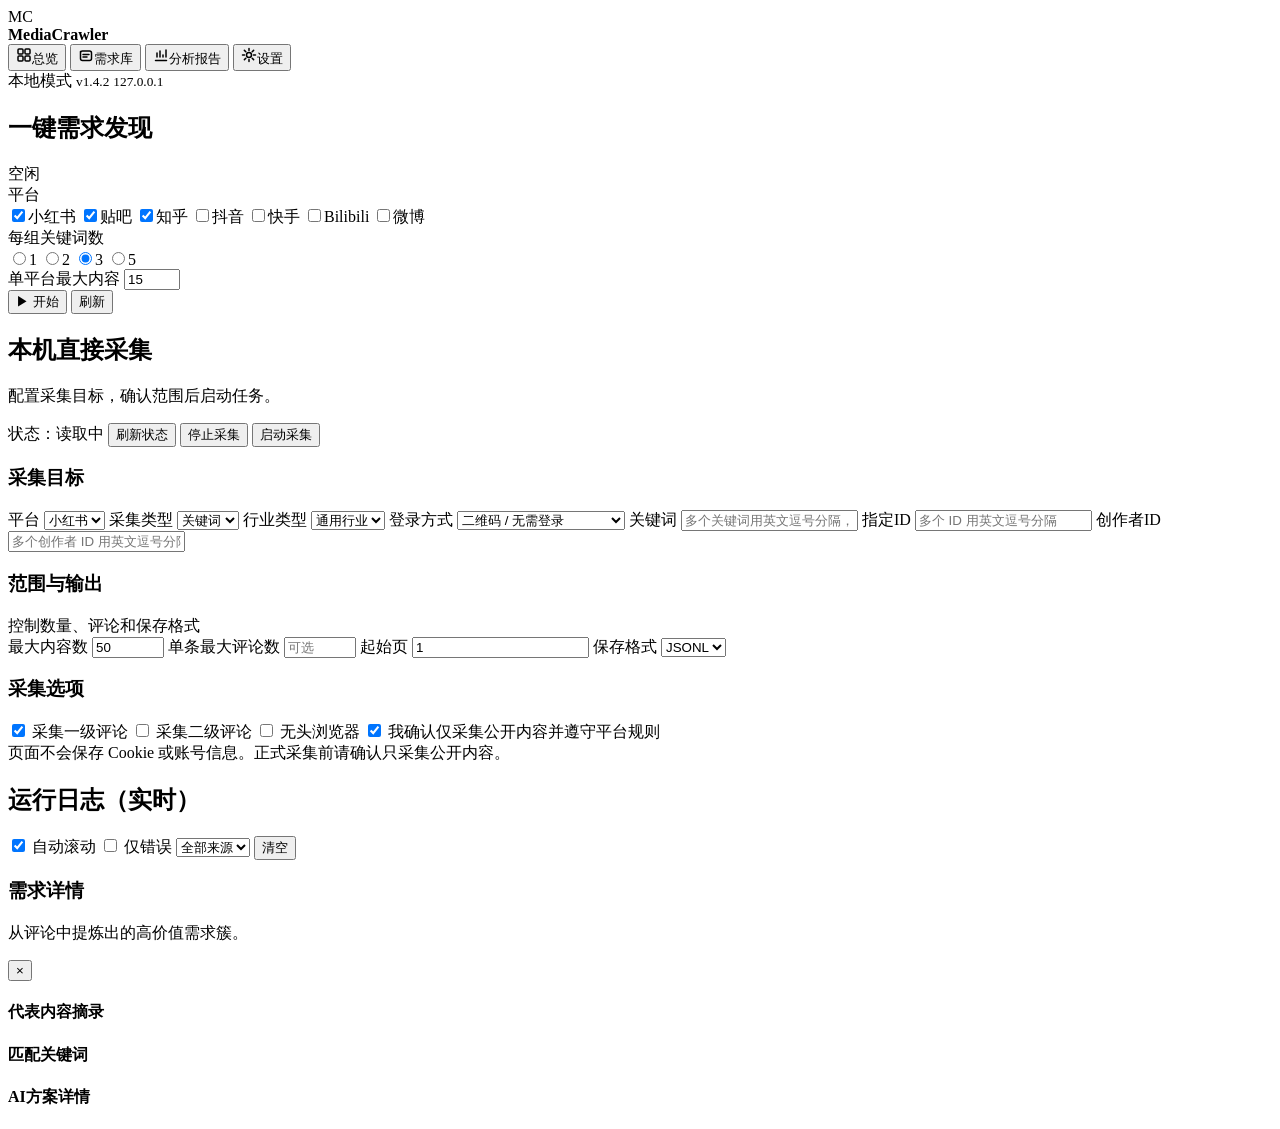
==== commit e23f1975: "feat: v2.0 - AI analysis reports, XHS anti-detection, LLM dedup, Docker support - AI demand analysis" ====
--- a/api/webui/index.html
+++ b/api/webui/index.html
@@ -4,7 +4,7 @@
     <meta charset="UTF-8" />
     <meta name="viewport" content="width=device-width, initial-scale=1.0" />
     <title>MediaCrawler 控制台</title>
-    <link rel="stylesheet" href="/static/dashboard.css?v=20260628-11" />
+    <link rel="stylesheet" href="/static/dashboard.css?v=20260628-16" />
   </head>
   <body>
     <div class="app-shell">
@@ -415,87 +415,87 @@
         </div>
 
         <div id="page-analysis" class="page-panel" style="display:none;">
-          <section class="panel analysis-report-panel" id="analysisReportSection">
-            <div class="panel-head">
-              <h2>分析报告</h2>
-              <div class="actions">
-                <span class="status-pill" id="analysisReportStatus">暂无报告</span>
-                <button id="clearAnalysisReportBtn">清空报告</button>
-              </div>
-            </div>
-
-            <div class="report-summary">
-              <div class="report-stat">
-                <div class="report-stat-icon blue">
-                  <svg width="20" height="20" viewBox="0 0 20 20" fill="none"><rect x="2" y="2" width="16" height="16" rx="3" stroke="currentColor" stroke-width="1.6"/><path d="M6.5 7.5h7M6.5 10.5h7M6.5 13.5h4.5" stroke="currentColor" stroke-width="1.4" stroke-linecap="round"/></svg>
-                </div>
-                <div class="report-stat-body">
-                  <span>总记录</span>
-                  <strong id="reportTotal">0</strong>
-                </div>
-              </div>
-              <div class="report-stat">
-                <div class="report-stat-icon green">
-                  <svg width="20" height="20" viewBox="0 0 20 20" fill="none"><path d="M3 14V8l4 3 4-6" stroke="currentColor" stroke-width="1.6" stroke-linecap="round" stroke-linejoin="round"/><circle cx="7" cy="11" r="1.3" fill="currentColor"/><circle cx="11" cy="5" r="1.3" fill="currentColor"/></svg>
-                </div>
-                <div class="report-stat-body">
-                  <span>需求分类</span>
-                  <strong id="reportCategories">0</strong>
-                </div>
-              </div>
-              <div class="report-stat">
-                <div class="report-stat-icon purple">
-                  <svg width="20" height="20" viewBox="0 0 20 20" fill="none"><path d="M10 2l2.5 5h5l-4 3.5 1.5 5L10 12.5 5 15.5l1.5-5L2.5 7h5L10 2z" stroke="currentColor" stroke-width="1.5" stroke-linejoin="round"/></svg>
-                </div>
-                <div class="report-stat-body">
-                  <span>AI 方案</span>
-                  <strong id="reportSolutions">0</strong>
-                </div>
-              </div>
-              <div class="report-stat">
-                <div class="report-stat-icon amber">
-                  <svg width="20" height="20" viewBox="0 0 20 20" fill="none"><path d="M4 10a6 6 0 1112 0" stroke="currentColor" stroke-width="1.6" stroke-linecap="round"/><path d="M10 6v4l2.5 1.5" stroke="currentColor" stroke-width="1.5" stroke-linecap="round" stroke-linejoin="round"/><circle cx="10" cy="16" r="1.2" fill="currentColor"/></svg>
-                </div>
-                <div class="report-stat-body">
-                  <span>Webhook</span>
-                  <strong id="reportWebhook">未发送</strong>
-                </div>
-              </div>
-            </div>
-
-            <div class="report-body-layout">
-              <div class="report-filter-sidebar" id="productTypeFilter">
-                <div class="filter-sidebar-title">产品类型</div>
-                <button class="filter-btn active" data-filter="all">全部</button>
-                <button class="filter-btn" data-filter="小程序">小程序</button>
-                <button class="filter-btn" data-filter="网站">网站</button>
-                <button class="filter-btn" data-filter="APP">APP</button>
-                <button class="filter-btn" data-filter="脚本">脚本</button>
-                <button class="filter-btn" data-filter="Chrome插件">Chrome 插件</button>
-                <button class="filter-btn" data-filter="自动化工具">自动化工具</button>
-                <button class="filter-btn" data-filter="微信机器人">微信机器人</button>
-                <button class="filter-btn" data-filter="命令行工具">命令行工具</button>
-              </div>
-              <div class="report-table-area">
-                <div class="table-wrap report-table-wrap">
-                  <table class="report-table">
-                    <thead>
-                      <tr>
-                        <th style="width:40px">#</th>
-                        <th>痛点分类</th>
-                        <th style="width:72px">频次</th>
-                        <th>AI 产品方案</th>
-                      </tr>
-                    </thead>
-                    <tbody id="analysisReportRows">
-                      <tr><td colspan="4" class="empty">暂无分析报告。在"需求库"选择导出文件后生成报告。</td></tr>
-                    </tbody>
-                  </table>
-                </div>
-              </div>
-            </div>
-          </section>
-        </div>
+          <!-- ===== AI需求机会分析报告 ===== -->
+          <section class="ar-section ar-cards" id="arMetricsCards">
+            <div class="ar-card ar-metric"><div class="ar-icon ar-icon-blue">☰</div><div><div class="ar-label">总记录</div><div class="ar-value" id="arReportTotal">0</div><div class="ar-note" id="arReportNote">暂无数据</div></div></div>
+            <div class="ar-card ar-metric"><div class="ar-icon ar-icon-green">⌁</div><div><div class="ar-label">需求分类</div><div class="ar-value" id="arReportCategories">0</div><div class="ar-note" id="arClassifiedNote">未分类</div></div></div>
+            <div class="ar-card ar-metric"><div class="ar-icon ar-icon-red">!</div><div><div class="ar-label">高热度需求</div><div class="ar-value" id="arHotCount">0</div><div class="ar-note">热度 ≥ 2</div></div></div>
+            <div class="ar-card ar-metric"><div class="ar-icon ar-icon-purple">☆</div><div><div class="ar-label">高价值机会</div><div class="ar-value" id="arTopOpps">0</div><div class="ar-note">Top 3 痛点</div></div></div>
+            <div class="ar-card ar-metric"><div class="ar-icon ar-icon-orange">◌</div><div><div class="ar-label">AI 产品方案</div><div class="ar-value" id="arReportSolutions">0</div><div class="ar-note">可生成PRD/MVP</div></div></div>
+            <div class="ar-card ar-metric"><div class="ar-icon ar-icon-green2">↗</div><div><div class="ar-label">WEBHOOK</div><div class="ar-value" style="font-size:22px" id="arWebhookStatus">未发送</div><div class="ar-note" id="arGeneratedAt">飞书通知</div></div></div>
+          </section>
+
+          <section class="ar-section ar-ai-summary" id="arAiSummary">
+            <div class="ar-card">
+              <div class="ar-section-title"><h2>AI 总评</h2><span class="ar-hint">3秒看结论</span></div>
+              <p class="ar-summary-text" id="arSummaryText">暂无分析数据。请在"需求库"中选择数据文件并点击"分析报告"生成报告，或等待采集完成后自动生成。</p>
+              <div class="ar-tag-row" id="arTagRow"></div>
+            </div>
+            <div class="ar-card">
+              <div class="ar-section-title"><h2>下一步建议</h2><span class="ar-hint">直接执行</span></div>
+              <div class="ar-mini-list" id="arNextSteps">
+                <div class="ar-mini-item"><span class="ar-rank">1</span><div><b>采集数据</b><p>在"数据采集"页面新建任务，选择小红书/抖音等平台和关键词。</p></div></div>
+                <div class="ar-mini-item"><span class="ar-rank">2</span><div><b>生成分析报告</b><p>采集完成后在"需求库"中点击分析报告按钮，系统自动分类和生成方案。</p></div></div>
+                <div class="ar-mini-item"><span class="ar-rank">3</span><div><b>导出到飞书</b><p>配置飞书Webhook URL后，报告会自动推送到群聊。</p></div></div>
+              </div>
+            </div>
+          </section>
+
+          <section class="ar-section ar-charts" id="arCharts">
+            <div class="ar-card ar-chart-card">
+              <div class="ar-section-title"><h2>痛点分布</h2><span class="ar-hint">频次占比</span></div>
+              <div class="ar-bars" id="arBarChart"><div class="ar-bar-row"><span class="ar-bar-name">暂无数据</span><div class="ar-bar-track"><div class="ar-bar-fill" style="width:100%"></div></div><span class="ar-bar-value">—</span></div></div>
+            </div>
+            <div class="ar-card ar-chart-card">
+              <div class="ar-section-title"><h2>产品类型分布</h2><span class="ar-hint">方案形态</span></div>
+              <div class="ar-donut-wrap"><div class="ar-donut" id="arDonut"></div><div class="ar-legend" id="arLegend"><div class="ar-legend-item"><span><i class="ar-dot" style="background:#3b72ff"></i>暂无数据</span><b>—</b></div></div></div>
+            </div>
+            <div class="ar-card ar-chart-card">
+              <div class="ar-section-title"><h2>热度矩阵</h2><span class="ar-hint">右上角优先</span></div>
+              <div class="ar-quad" id="arQuad"><div class="ar-quad-label">高热度 × 高频次</div></div>
+              <div class="ar-tag-row"><span class="ar-tag">横轴：频次</span><span class="ar-tag">纵轴：热度</span></div>
+            </div>
+          </section>
+
+          <section class="ar-section" id="arOpportunitySection" style="display:none">
+            <div class="ar-section-title"><h2>AI产品机会卡片</h2><span class="ar-hint">30秒看能做什么</span></div>
+            <div class="ar-opportunity-grid" id="arOpportunityGrid"></div>
+          </section>
+
+          <section class="ar-section" id="arTableSection" style="display:none">
+            <div class="ar-section-title"><h2>需求机会明细</h2><span class="ar-hint">点击"查看详情"查看证据链和方案</span></div>
+            <div class="ar-tabs" id="arFilterTabs">
+              <button class="ar-tab active" data-filter="all">全部</button>
+              <button class="ar-tab" data-filter="p0">P0 高优先</button>
+              <button class="ar-tab" data-filter="hot">高热度</button>
+            </div>
+            <div class="ar-card ar-table-card ar-table-scroll">
+              <table class="ar-matrix-table">
+                <thead><tr>
+                  <th>优先级</th><th>需求名称</th><th>痛点分类</th><th>频次</th>
+                  <th>热度</th><th>推荐产品</th><th>AI方案</th><th>MVP功能</th><th>操作</th>
+                </tr></thead>
+                <tbody id="arReportTable"></tbody>
+              </table>
+            </div>
+          </section>
+
+          <section class="ar-section ar-empty-guide" id="arEmptyGuide">
+            <div><h3>暂无分析报告</h3><p>请先在"需求库"导入评论/关键词数据，系统将自动生成痛点分类、AI产品方案和可执行报告。</p></div>
+            <div class="ar-actions"><button id="arGoDataBtn">前往需求库</button><button class="ar-primary">查看示例报告</button></div>
+          </section>
+        </div>
+
+        <!-- Analysis Report Drawer -->
+        <div class="ar-drawer-mask" id="arMask"></div>
+        <aside class="ar-drawer" id="arDrawer">
+          <div class="ar-drawer-header"><div><h3 id="arDrawerTitle">需求详情</h3><p>从评论中提炼出的高价值需求簇。</p></div><button class="ar-close" id="arCloseDrawer">×</button></div>
+          <div class="ar-drawer-body">
+            <div class="ar-detail-section"><h4>代表内容摘录</h4><div id="arDrawerQuotes"></div></div>
+            <div class="ar-detail-section"><h4>匹配关键词</h4><div class="ar-tag-row" id="arDrawerKeywords"></div></div>
+            <div class="ar-detail-section"><h4>AI方案详情</h4><div id="arDrawerSolutions"></div></div>
+          </div>
+        </aside>
 
       </main>
     </div>
@@ -557,9 +557,9 @@
       </form>
     </dialog>
 
-    <script src="/static/dashboard.js?v=20260628-11"></script>
-
-    <dialog id="solutionDialog">
+    <script src="/static/dashboard.js?v=20260628-16"></script>
+
+    <dialog id="solutionDialog" class="solution-dialog">
       <div class="panel-head solution-dialog-head">
         <h2 id="solutionDialogTitle">方案详情</h2>
         <button id="closeSolutionDialogBtn" type="button">关闭</button>
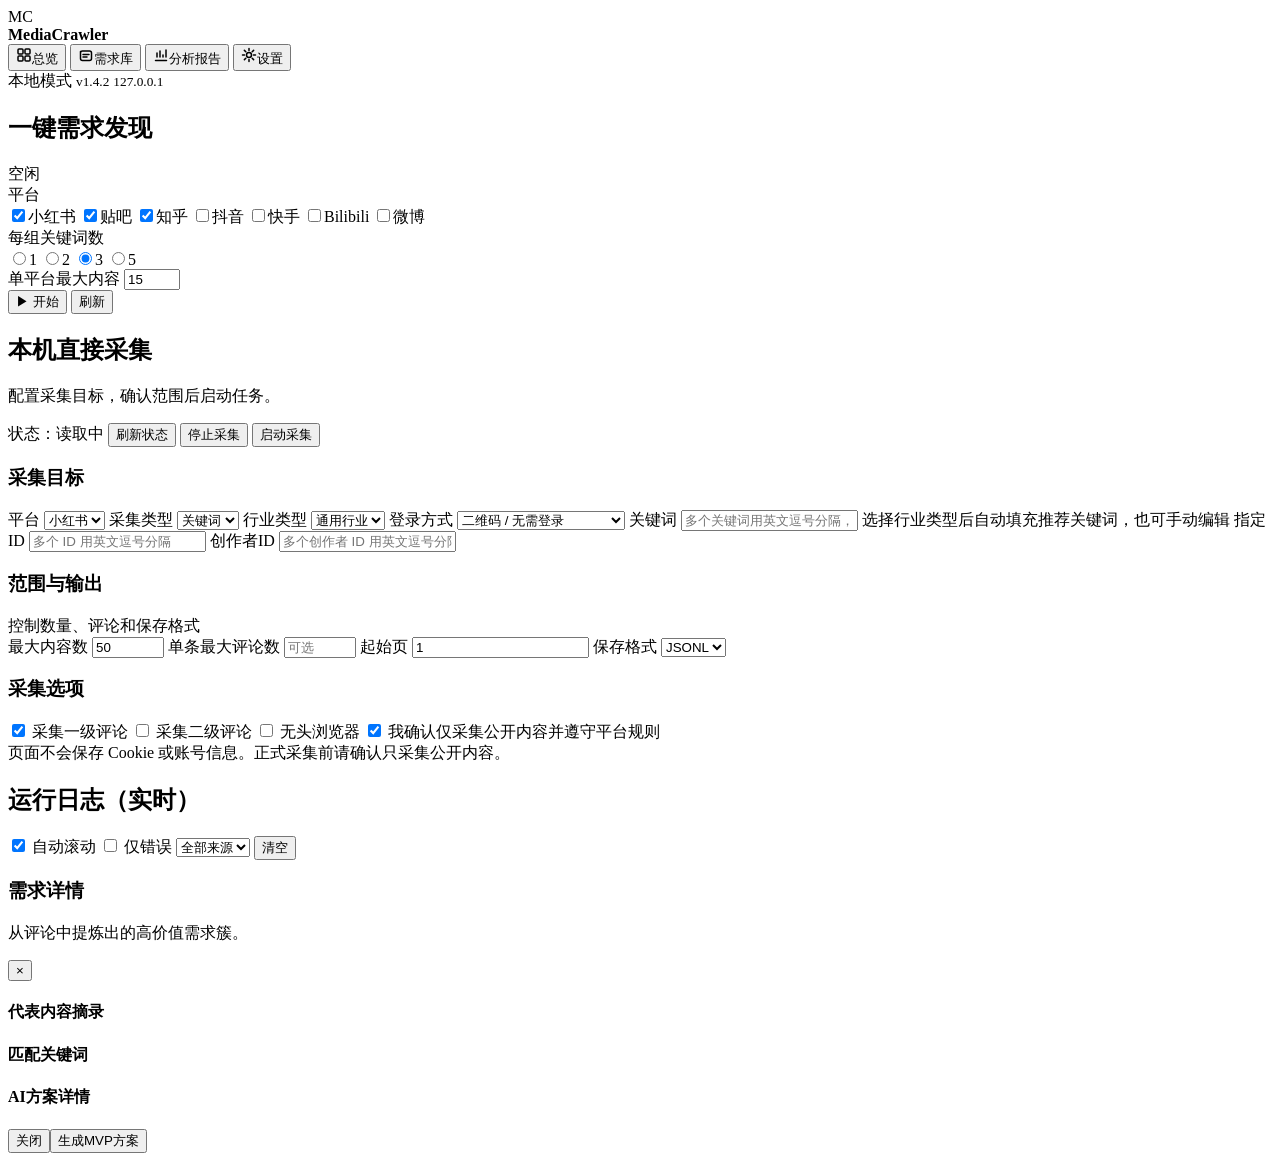
==== commit b8f1f2cf: "feat: V5 需求机会工作台 - 全新分析报告 UI - 完全重写分析报告页面为 V5 需求机会工作台设计 - 新增: 数据充分度仪表盘 (conic-gradient 环形图) - 新增: 需求" ====
--- a/api/webui/index.html
+++ b/api/webui/index.html
@@ -4,7 +4,7 @@
     <meta charset="UTF-8" />
     <meta name="viewport" content="width=device-width, initial-scale=1.0" />
     <title>MediaCrawler 控制台</title>
-    <link rel="stylesheet" href="/static/dashboard.css?v=20260628-16" />
+    <link rel="stylesheet" href="/static/dashboard.css?v=20260628-20" />
   </head>
   <body>
     <div class="app-shell">
@@ -341,6 +341,7 @@
                       </label>
                       <label class="mode-field wide-field" data-mode="search">关键词
                         <input name="keywords" placeholder="多个关键词用英文逗号分隔，例如：露营装备, 亲子旅行" />
+                        <span class="field-hint">选择行业类型后自动填充推荐关键词，也可手动编辑</span>
                       </label>
                       <label class="mode-field wide-field" data-mode="detail">指定ID
                         <input name="specified_ids" placeholder="多个 ID 用英文逗号分隔" />
@@ -415,78 +416,92 @@
         </div>
 
         <div id="page-analysis" class="page-panel" style="display:none;">
-          <!-- ===== AI需求机会分析报告 ===== -->
-          <section class="ar-section ar-cards" id="arMetricsCards">
-            <div class="ar-card ar-metric"><div class="ar-icon ar-icon-blue">☰</div><div><div class="ar-label">总记录</div><div class="ar-value" id="arReportTotal">0</div><div class="ar-note" id="arReportNote">暂无数据</div></div></div>
-            <div class="ar-card ar-metric"><div class="ar-icon ar-icon-green">⌁</div><div><div class="ar-label">需求分类</div><div class="ar-value" id="arReportCategories">0</div><div class="ar-note" id="arClassifiedNote">未分类</div></div></div>
-            <div class="ar-card ar-metric"><div class="ar-icon ar-icon-red">!</div><div><div class="ar-label">高热度需求</div><div class="ar-value" id="arHotCount">0</div><div class="ar-note">热度 ≥ 2</div></div></div>
-            <div class="ar-card ar-metric"><div class="ar-icon ar-icon-purple">☆</div><div><div class="ar-label">高价值机会</div><div class="ar-value" id="arTopOpps">0</div><div class="ar-note">Top 3 痛点</div></div></div>
-            <div class="ar-card ar-metric"><div class="ar-icon ar-icon-orange">◌</div><div><div class="ar-label">AI 产品方案</div><div class="ar-value" id="arReportSolutions">0</div><div class="ar-note">可生成PRD/MVP</div></div></div>
-            <div class="ar-card ar-metric"><div class="ar-icon ar-icon-green2">↗</div><div><div class="ar-label">WEBHOOK</div><div class="ar-value" style="font-size:22px" id="arWebhookStatus">未发送</div><div class="ar-note" id="arGeneratedAt">飞书通知</div></div></div>
-          </section>
-
-          <section class="ar-section ar-ai-summary" id="arAiSummary">
-            <div class="ar-card">
-              <div class="ar-section-title"><h2>AI 总评</h2><span class="ar-hint">3秒看结论</span></div>
-              <p class="ar-summary-text" id="arSummaryText">暂无分析数据。请在"需求库"中选择数据文件并点击"分析报告"生成报告，或等待采集完成后自动生成。</p>
-              <div class="ar-tag-row" id="arTagRow"></div>
-            </div>
-            <div class="ar-card">
-              <div class="ar-section-title"><h2>下一步建议</h2><span class="ar-hint">直接执行</span></div>
-              <div class="ar-mini-list" id="arNextSteps">
-                <div class="ar-mini-item"><span class="ar-rank">1</span><div><b>采集数据</b><p>在"数据采集"页面新建任务，选择小红书/抖音等平台和关键词。</p></div></div>
-                <div class="ar-mini-item"><span class="ar-rank">2</span><div><b>生成分析报告</b><p>采集完成后在"需求库"中点击分析报告按钮，系统自动分类和生成方案。</p></div></div>
-                <div class="ar-mini-item"><span class="ar-rank">3</span><div><b>导出到飞书</b><p>配置飞书Webhook URL后，报告会自动推送到群聊。</p></div></div>
-              </div>
-            </div>
-          </section>
-
-          <section class="ar-section ar-charts" id="arCharts">
-            <div class="ar-card ar-chart-card">
-              <div class="ar-section-title"><h2>痛点分布</h2><span class="ar-hint">频次占比</span></div>
-              <div class="ar-bars" id="arBarChart"><div class="ar-bar-row"><span class="ar-bar-name">暂无数据</span><div class="ar-bar-track"><div class="ar-bar-fill" style="width:100%"></div></div><span class="ar-bar-value">—</span></div></div>
-            </div>
-            <div class="ar-card ar-chart-card">
-              <div class="ar-section-title"><h2>产品类型分布</h2><span class="ar-hint">方案形态</span></div>
-              <div class="ar-donut-wrap"><div class="ar-donut" id="arDonut"></div><div class="ar-legend" id="arLegend"><div class="ar-legend-item"><span><i class="ar-dot" style="background:#3b72ff"></i>暂无数据</span><b>—</b></div></div></div>
-            </div>
-            <div class="ar-card ar-chart-card">
-              <div class="ar-section-title"><h2>热度矩阵</h2><span class="ar-hint">右上角优先</span></div>
-              <div class="ar-quad" id="arQuad"><div class="ar-quad-label">高热度 × 高频次</div></div>
-              <div class="ar-tag-row"><span class="ar-tag">横轴：频次</span><span class="ar-tag">纵轴：热度</span></div>
-            </div>
-          </section>
-
-          <section class="ar-section" id="arOpportunitySection" style="display:none">
-            <div class="ar-section-title"><h2>AI产品机会卡片</h2><span class="ar-hint">30秒看能做什么</span></div>
-            <div class="ar-opportunity-grid" id="arOpportunityGrid"></div>
-          </section>
-
-          <section class="ar-section" id="arTableSection" style="display:none">
-            <div class="ar-section-title"><h2>需求机会明细</h2><span class="ar-hint">点击"查看详情"查看证据链和方案</span></div>
-            <div class="ar-tabs" id="arFilterTabs">
-              <button class="ar-tab active" data-filter="all">全部</button>
-              <button class="ar-tab" data-filter="p0">P0 高优先</button>
-              <button class="ar-tab" data-filter="hot">高热度</button>
-            </div>
-            <div class="ar-card ar-table-card ar-table-scroll">
-              <table class="ar-matrix-table">
-                <thead><tr>
-                  <th>优先级</th><th>需求名称</th><th>痛点分类</th><th>频次</th>
-                  <th>热度</th><th>推荐产品</th><th>AI方案</th><th>MVP功能</th><th>操作</th>
-                </tr></thead>
-                <tbody id="arReportTable"></tbody>
-              </table>
-            </div>
-          </section>
-
-          <section class="ar-section ar-empty-guide" id="arEmptyGuide">
-            <div><h3>暂无分析报告</h3><p>请先在"需求库"导入评论/关键词数据，系统将自动生成痛点分类、AI产品方案和可执行报告。</p></div>
-            <div class="ar-actions"><button id="arGoDataBtn">前往需求库</button><button class="ar-primary">查看示例报告</button></div>
-          </section>
-        </div>
-
-        <!-- Analysis Report Drawer -->
+          <!-- ===== 需求机会工作台 V5 ===== -->
+          <div id="v5ReportContent">
+            <div class="v5-actions">
+              <button class="v5-btn light">重新分析</button>
+              <button class="v5-btn">导出报告</button>
+              <button class="v5-btn primary">生成MVP方案</button>
+            </div>
+
+            <!-- Main 3-col grid -->
+            <div class="v5-grid v5-main">
+              <!-- Col 1: Gauge + Readiness -->
+              <div class="v5-panel">
+                <div class="v5-panel-head"><h2>数据充分度</h2><span>是否能做产品</span></div>
+                <div class="v5-gauge-box">
+                  <div class="v5-gauge" id="v5Gauge" style="background:conic-gradient(#faad14 0deg 0deg,#edf2f8 0deg 360deg)">
+                    <div class="v5-gauge-text"><b id="v5GaugeLevel">-</b><span>/ 100</span></div>
+                  </div>
+                </div>
+                <div class="v5-stage-summary">
+                  <b id="v5StageTitle">加载中</b>
+                  <span id="v5StageDesc">请等待数据就绪</span>
+                </div>
+                <div class="v5-readiness-list" id="v5ReadinessList"></div>
+              </div>
+
+              <!-- Col 2: Funnel + Bars -->
+              <div>
+                <div class="v5-panel">
+                  <div class="v5-panel-head"><h2>需求转产品漏斗</h2><span>从数据到机会</span></div>
+                  <div class="v5-funnel" id="v5Funnel"></div>
+                  <div class="v5-panel-head" style="margin-top:2px"><h2>高频痛点排行</h2><span>用户最集中说什么</span></div>
+                  <div class="v5-bars" id="v5Bars"></div>
+                </div>
+              </div>
+
+              <!-- Col 3: Matrix -->
+              <div class="v5-panel">
+                <div class="v5-panel-head"><h2>机会优先级矩阵</h2><span>右上角优先做</span></div>
+                <div class="v5-matrix" id="v5Matrix">
+                  <div class="v5-zone">优先验证</div>
+                  <div class="v5-axis-y">AI可解决度 ↑</div>
+                  <div class="v5-axis-x">商业价值 →</div>
+                </div>
+                <div class="v5-matrix-legend" id="v5MatrixLegend"></div>
+              </div>
+            </div>
+
+            <!-- Detail table -->
+            <div class="v5-table-card" id="v5TableCard" style="display:none">
+              <div class="v5-table-head"><h2>Top 产品机会</h2><span id="v5TableCount">只展示最重要机会，点击查看详情</span></div>
+              <div class="v5-table-wrap">
+                <table class="v5-table">
+                  <thead><tr><th>优先级</th><th>产品机会</th><th>证据数</th><th>商业价值</th><th>AI可解决</th><th>推荐形态</th><th>MVP核心功能</th><th>操作</th></tr></thead>
+                  <tbody id="v5TableBody"></tbody>
+                </table>
+              </div>
+            </div>
+
+            <!-- Bottom insight row -->
+            <div class="v5-insight-row" id="v5InsightRow" style="display:none">
+              <div class="v5-insight-card">
+                <h2>下一步建议</h2>
+                <div class="v5-todo" id="v5Todo"></div>
+              </div>
+              <div class="v5-insight-card">
+                <h2>竞品分析</h2>
+                <div class="v5-comp-visual">
+                  <div class="v5-radar-card">
+                    <div class="v5-radar-title"><b>能力对比</b><span>分数越高越强</span></div>
+                    <div class="v5-comp-bars" id="v5CompBars"></div>
+                  </div>
+                  <div class="v5-gap-focus" id="v5GapFocus"></div>
+                </div>
+              </div>
+            </div>
+          </div>
+
+          <!-- Empty state -->
+          <div class="v5-empty" id="v5Empty">
+            <h3>暂无分析报告</h3>
+            <p>请先在"需求库"导入评论/关键词数据，或在"数据采集"页面新建任务。系统将自动生成痛点分类和 AI 产品方案。</p>
+            <button id="v5GoDataBtn">前往需求库</button>
+          </div>
+        </div>
+
+        <!-- V5 Detail Drawer -->
         <div class="ar-drawer-mask" id="arMask"></div>
         <aside class="ar-drawer" id="arDrawer">
           <div class="ar-drawer-header"><div><h3 id="arDrawerTitle">需求详情</h3><p>从评论中提炼出的高价值需求簇。</p></div><button class="ar-close" id="arCloseDrawer">×</button></div>
@@ -495,6 +510,7 @@
             <div class="ar-detail-section"><h4>匹配关键词</h4><div class="ar-tag-row" id="arDrawerKeywords"></div></div>
             <div class="ar-detail-section"><h4>AI方案详情</h4><div id="arDrawerSolutions"></div></div>
           </div>
+          <div class="ar-drawer-footer"><button class="v5-btn" id="arCloseDrawerBtn">关闭</button><button class="v5-btn primary">生成MVP方案</button></div>
         </aside>
 
       </main>
@@ -557,7 +573,7 @@
       </form>
     </dialog>
 
-    <script src="/static/dashboard.js?v=20260628-16"></script>
+    <script src="/static/dashboard.js?v=20260628-27"></script>
 
     <dialog id="solutionDialog" class="solution-dialog">
       <div class="panel-head solution-dialog-head">
